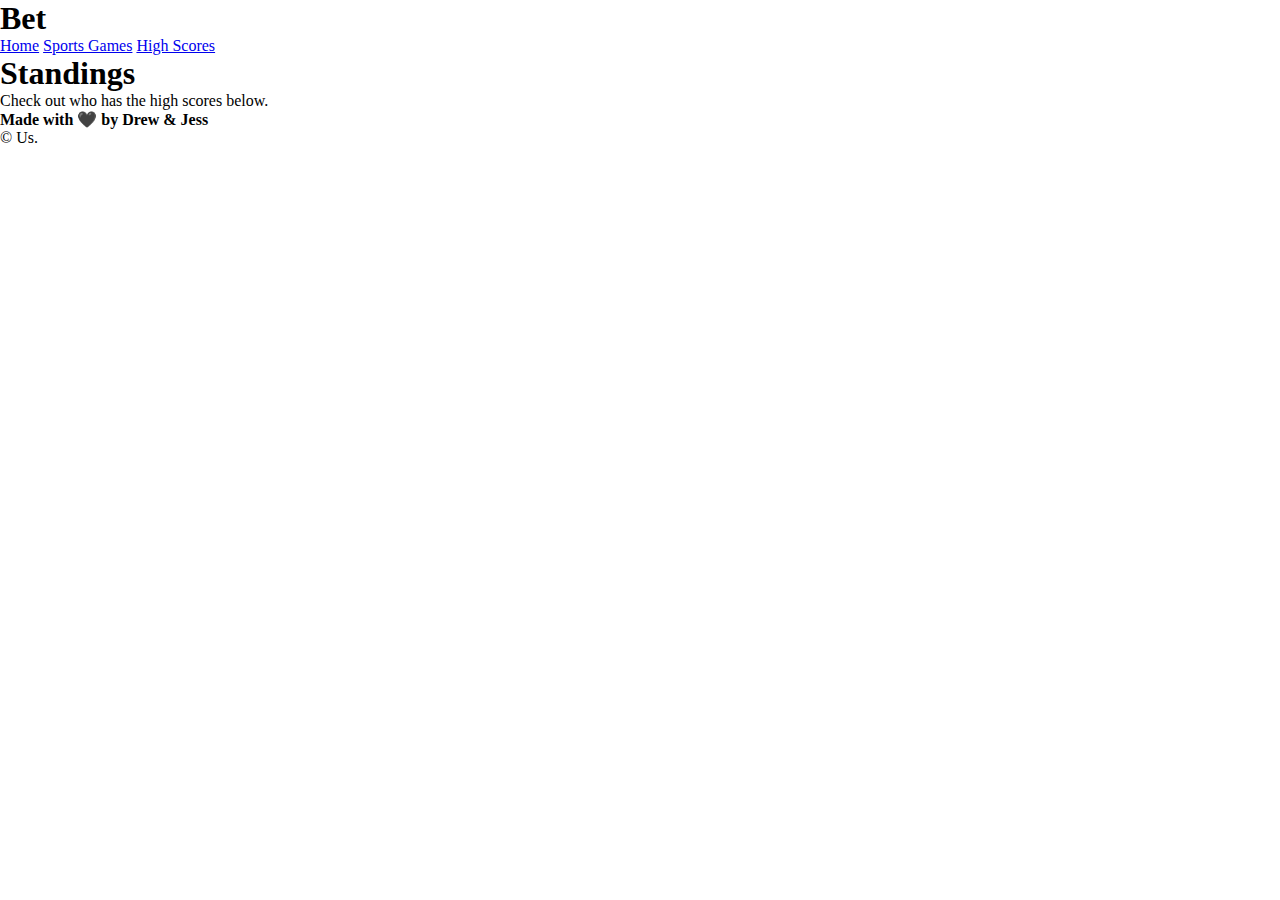
==== highscores.html @ 097110ca "basic body built out in html, slim styling in css" ====
<!DOCTYPE html>
<html lang="en">
  <head>
    <meta charset="UTF-8" />
    <meta http-equiv="X-UA-Compatible" content="IE=edge" />
    <meta name="viewport" content="width=device-width, initial-scale=1.0" />
    <link href="./games.html" />
    <link href="./landing_page.html" />
    <link rel="stylesheet" href="./assets/css/style.css" />
    <title>Bet</title>
  </head>
  <body>
    <header class="header">
      <nav>
        <h1>Bet</h1>
        <a href="./landing_page.html">Home</a>
        <a href="./games.html">Sports Games</a>
        <a href="./highscores.html">High Scores</a>
      </nav>
    </header>

    <div class="container" id="containerScores">
      <h1>Standings</h1>
      <p>Check out who has the high scores below.</p>
    </div>
  </body>

  <!-- Footer  -->
  <footer class="footer">
    <h4>Made with 🖤 by Drew & Jess</h4>
    <p>&copy; Us.</p>
  </footer>
</html>
---- assets/css/style.css ----
* {
    box-sizing: border-box;
    padding: 0;
    margin: 0;

}

.row {
    display:flex;
}

column {
    justify-items: center;
    padding: 5px;
}
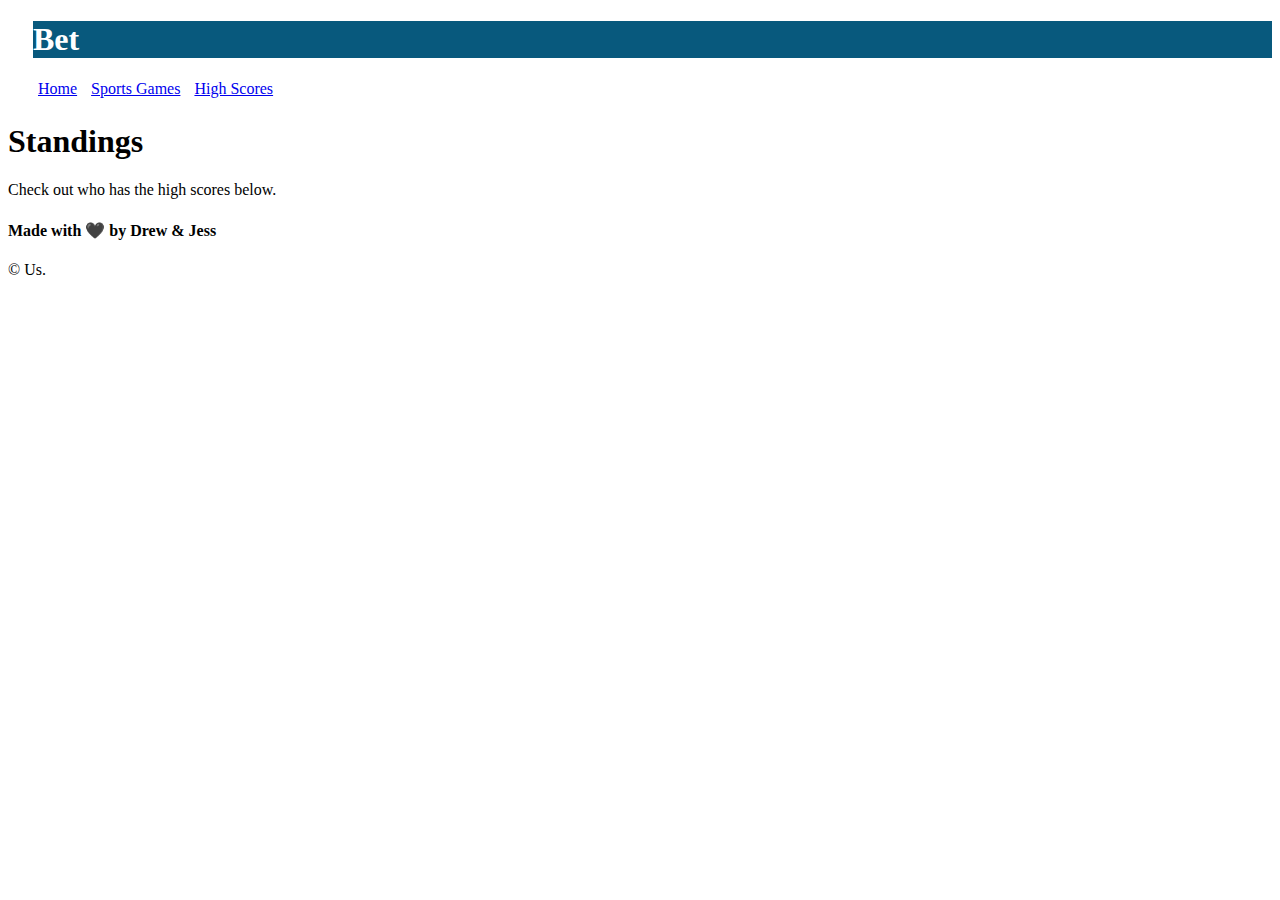
==== commit 4434c702: "minor styling and pseudo coding" ====
--- a/highscores.html
+++ b/highscores.html
@@ -19,7 +19,7 @@
       </nav>
     </header>
 
-    <div class="container" id="containerScores">
+    <div class="containerScores" id="containerScores">
       <h1>Standings</h1>
       <p>Check out who has the high scores below.</p>
     </div>
--- a/assets/css/style.css
+++ b/assets/css/style.css
@@ -1,15 +1,47 @@
 * {
     box-sizing: border-box;
-    padding: 0;
-    margin: 0;
-
 }
 
-.row {
-    display:flex;
+/* Smooth Scrolling effect */
+html {
+    scroll-behavior: smooth;
+  }
+
+/* Header  */
+header {
+    justify-content: space-between;
+    padding-left: 25px;
+    margin-bottom: 25px;
+    background-color: var(--header-footer-background-color); 
+  }
+   
+  header nav h1 {
+    background: #08597d;
+    color: white
 }
 
-column {
-    justify-items: center;
+
+header nav a {
     padding: 5px;
+    margin: auto;
+}   
+
+/* Grid for sport boxes */
+.sport-grid-top {
+    width:100%;
+    display: flex; 
+    flex-direction: column;
+    text-align: center;
+    justify-content: center;
 }
+
+.sport-grid-bottom {
+  
+    width:100%;
+    display: flex; 
+    flex-direction: column;
+    text-align: center;
+}
+
+
+
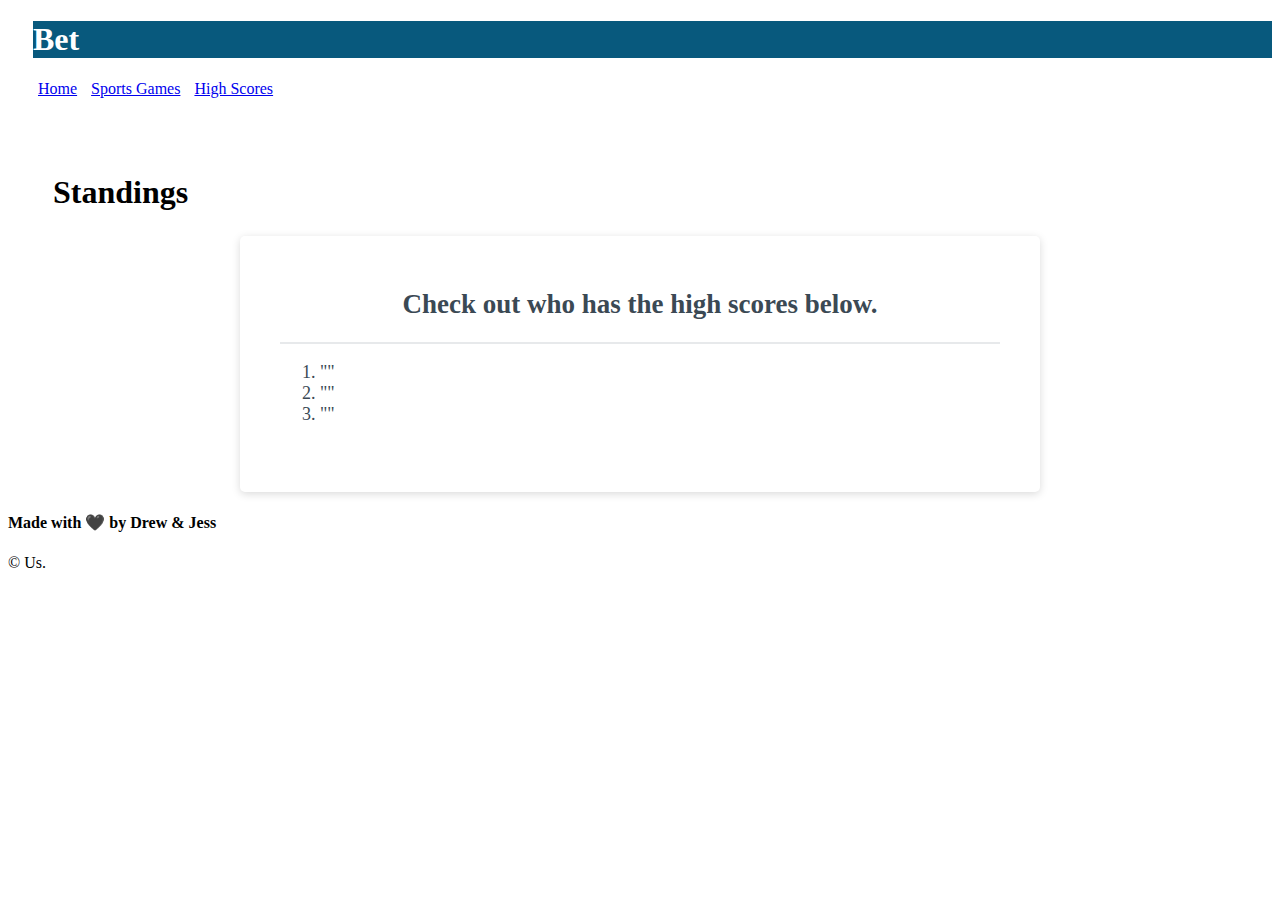
==== commit 38b82102: "changed some styling of css and rearranged order of code" ====
--- a/highscores.html
+++ b/highscores.html
@@ -10,7 +10,7 @@
     <title>Bet</title>
   </head>
   <body>
-    <header class="header">
+    <header class="header2">
       <nav>
         <h1>Bet</h1>
         <a href="./landing_page.html">Home</a>
@@ -19,10 +19,26 @@
       </nav>
     </header>
 
-    <div class="containerScores" id="containerScores">
-      <h1>Standings</h1>
-      <p>Check out who has the high scores below.</p>
-    </div>
+    <body>
+        <div class="wrapper">
+          <header>
+            <h1>Standings</h1>
+          </header>
+          <div class="card">
+            <div class="card-header">
+              <h2>Check out who has the high scores below.</h2>
+            </div>
+            <div class="card-body">
+                <ol>
+                    <li>""</li>
+                    <li>""</li>
+                    <li>""</li>
+                </ol>
+            </div>
+          </div>
+        </div>
+      </body>
+    </html>
   </body>
 
   <!-- Footer  -->
--- a/assets/css/style.css
+++ b/assets/css/style.css
@@ -1,3 +1,4 @@
+/* landing page css */
 * {
     box-sizing: border-box;
 }
@@ -7,7 +8,7 @@
     scroll-behavior: smooth;
   }
 
-/* Header  */
+/* landing page Header  */
 header {
     justify-content: space-between;
     padding-left: 25px;
@@ -26,7 +27,14 @@
     margin: auto;
 }   
 
-/* Grid for sport boxes */
+h2 {
+    text-align: center;
+}
+
+h2 p {
+    text-align: center;
+}
+/* landing page Grid for sport boxes */
 .sport-grid-top {
     width:100%;
     display: flex; 
@@ -44,4 +52,99 @@
 }
 
 
+/* highscore css  */
+.wrapper {
+    padding-top: 30px;
+    padding-left: 20px;
+    padding-right: 20px;
+  }
+  
+  header2 {
+    text-align: center;
+    padding: 20px;
+    padding-top: 0px;
+    color: hsl(206, 17%, 28%);
+  }
+  
+  .card {
+    background-color: hsl(0, 0%, 100%);
+    border-radius: 5px;
+    border-width: 1px;
+    box-shadow: rgba(0, 0, 0, 0.15) 0px 2px 8px 0px;
+    color: hsl(206, 17%, 28%);
+    font-size: 18px;
+    margin: 0 auto;
+    max-width: 800px;
+    padding: 30px 40px;
+  }
+  
+  .card-header::after {
+    content: " ";
+    display: block;
+    width: 100%;
+    background: #e7e9eb;
+    height: 2px;
+  }
+  
+  .card-body {
+    min-height: 100px;
+  }
+  
+  .card-footer {
+    text-align: center;
+  }
+  
+  .card-footer::before {
+    content: " ";
+    display: block;
+    width: 100%;
+    background: #e7e9eb;
+    height: 2px;
+  }
+  
+  .card-footer::after {
+    content: " ";
+    display: block;
+    clear: both;
+  }
+  
+  .btn {
+    border: none;
+    background-color: rgb(12, 70, 132);
+    border-radius: 25px;
+    box-shadow: rgba(0, 0, 0, 0.1) 0px 1px 6px 0px rgba(0, 0, 0, 0.2) 0px 1px 1px
+      0px;
+    color: hsl(0, 0%, 100%);
+    display: inline-block;
+    font-size: 22px;
+    line-height: 22px;
+    margin: 16px 16px 16px 20px;
+    padding: 14px 34px;
+    text-align: center;
+    cursor: pointer;
+  }
 
+  .btn2 {
+    border: none;
+    background-color: rgb(12, 70, 132);
+    border-radius: 25px;
+    box-shadow: rgba(0, 0, 0, 0.1) 0px 1px 6px 0px rgba(0, 0, 0, 0.2) 0px 1px 1px
+      0px;
+    color: hsl(0, 0%, 100%);
+    display: inline-block;
+    font-size: 22px;
+    line-height: 22px;
+    margin: 16px 16px 16px 20px;
+    padding: 14px 34px;
+    text-align: center;
+    cursor: pointer;
+  }
+  
+  button[disabled] {
+    cursor: default;
+    background: #c0c7cf;
+  }
+  
+  .float-right {
+    float: right;
+  }
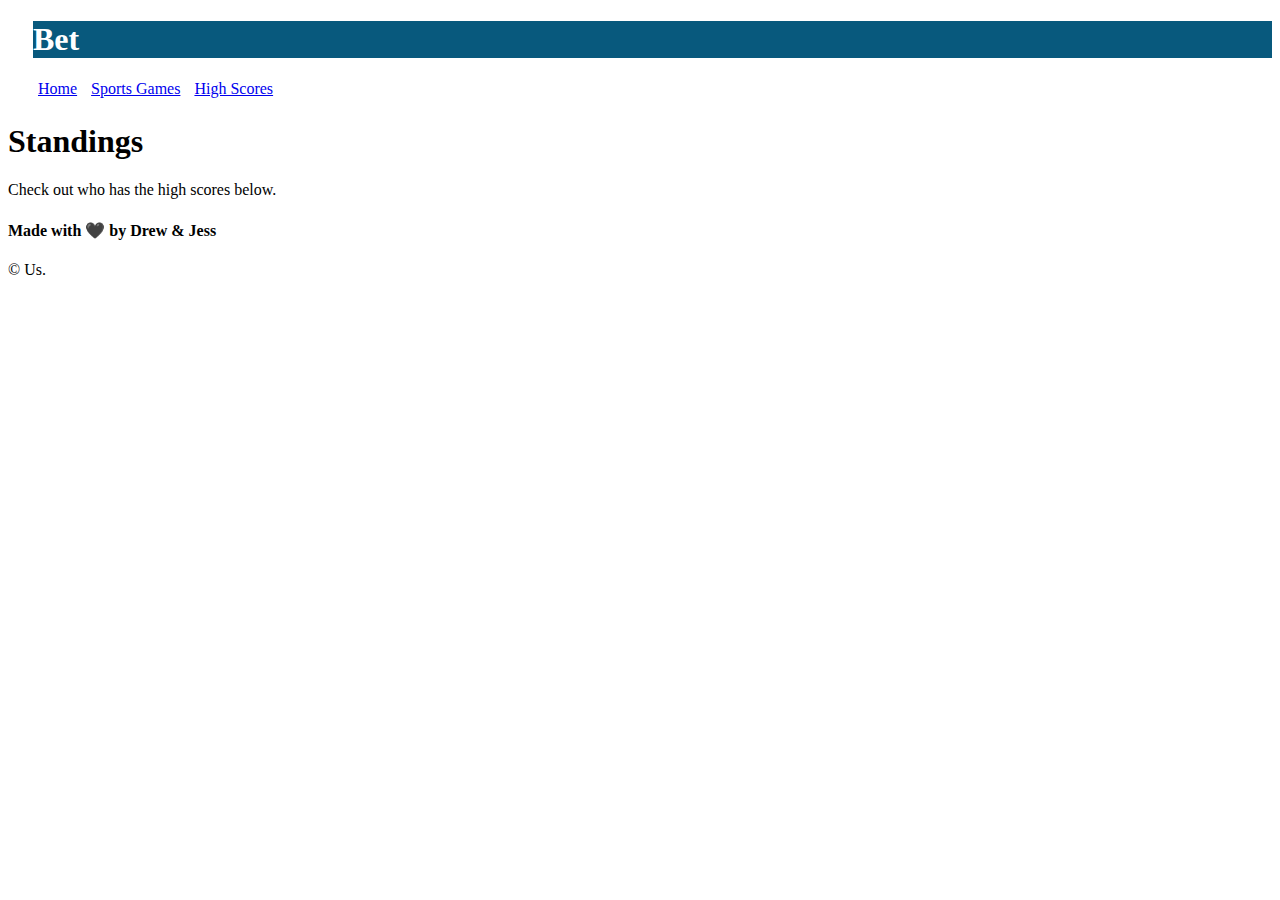
==== commit 354f7d95: "psuedo coded the java, changed the outline of the game as we could only get certain api." ====
--- a/highscores.html
+++ b/highscores.html
@@ -4,13 +4,11 @@
     <meta charset="UTF-8" />
     <meta http-equiv="X-UA-Compatible" content="IE=edge" />
     <meta name="viewport" content="width=device-width, initial-scale=1.0" />
-    <link href="./games.html" />
-    <link href="./landing_page.html" />
     <link rel="stylesheet" href="./assets/css/style.css" />
     <title>Bet</title>
   </head>
   <body>
-    <header class="header2">
+    <header class="header">
       <nav>
         <h1>Bet</h1>
         <a href="./landing_page.html">Home</a>
@@ -19,26 +17,10 @@
       </nav>
     </header>
 
-    <body>
-        <div class="wrapper">
-          <header>
-            <h1>Standings</h1>
-          </header>
-          <div class="card">
-            <div class="card-header">
-              <h2>Check out who has the high scores below.</h2>
-            </div>
-            <div class="card-body">
-                <ol>
-                    <li>""</li>
-                    <li>""</li>
-                    <li>""</li>
-                </ol>
-            </div>
-          </div>
-        </div>
-      </body>
-    </html>
+    <div class="containerScores" id="containerScores">
+      <h1>Standings</h1>
+      <p>Check out who has the high scores below.</p>
+    </div>
   </body>
 
   <!-- Footer  -->
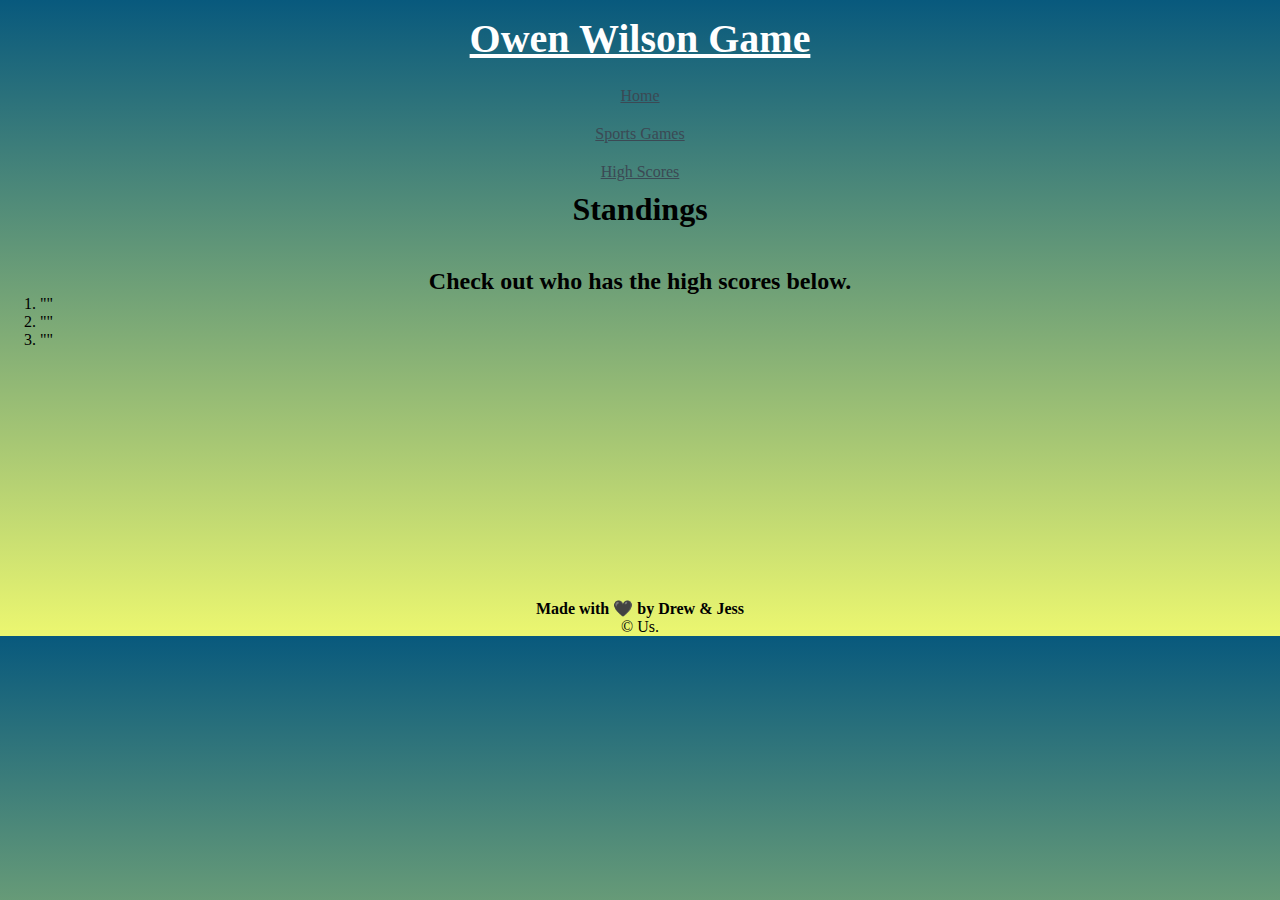
==== commit 21f2edbb: "foundation of html for both pages 90% completed, css adjustments are being made, skeleton file for j" ====
--- a/highscores.html
+++ b/highscores.html
@@ -4,23 +4,41 @@
     <meta charset="UTF-8" />
     <meta http-equiv="X-UA-Compatible" content="IE=edge" />
     <meta name="viewport" content="width=device-width, initial-scale=1.0" />
+    <link href="./games.html" />
+    <link href="./landing_page.html" />
     <link rel="stylesheet" href="./assets/css/style.css" />
-    <title>Bet</title>
+    <title>Owen Wilson Game</title>
   </head>
   <body>
-    <header class="header">
+    <header class="header2">
       <nav>
-        <h1>Bet</h1>
+        <h1>Owen Wilson Game</h1>
         <a href="./landing_page.html">Home</a>
         <a href="./games.html">Sports Games</a>
         <a href="./highscores.html">High Scores</a>
       </nav>
     </header>
 
-    <div class="containerScores" id="containerScores">
-      <h1>Standings</h1>
-      <p>Check out who has the high scores below.</p>
-    </div>
+    <body>
+        <div class="wrapper">
+          <header>
+            <h1>Standings</h1>
+          </header>
+          <div class="card">
+            <div class="card-header">
+              <h2>Check out who has the high scores below.</h2>
+            </div>
+            <div class="card-body">
+                <ol>
+                    <li>""</li>
+                    <li>""</li>
+                    <li>""</li>
+                </ol>
+            </div>
+          </div>
+        </div>
+      </body>
+    </html>
   </body>
 
   <!-- Footer  -->
--- a/assets/css/style.css
+++ b/assets/css/style.css
@@ -1,150 +1,107 @@
 /* landing page css */
 * {
     box-sizing: border-box;
+    margin: auto;
+    
 }
 
 /* Smooth Scrolling effect */
 html {
     scroll-behavior: smooth;
+    background-image: linear-gradient(180deg, #08597D, #ECF770
+    );
+
   }
 
-/* landing page Header  */
-header {
-    justify-content: space-between;
-    padding-left: 25px;
-    margin-bottom: 25px;
-    background-color: var(--header-footer-background-color); 
-  }
-   
+/* landing page Header  */   
   header nav h1 {
-    background: #08597d;
-    color: white
+    text-decoration: underline;
+    color: white;
+    padding-top: 15px;
+    padding-bottom: 15px;
+    font-size: 40px;
 }
 
 
 header nav a {
-    padding: 5px;
-    margin: auto;
+    padding: 10px;
+    display: flex; 
+    justify-content: center;
+    color:hsl(206, 17%, 28%);
+    
 }   
+
+h1 { 
+  text-align: center;
+}
 
 h2 {
     text-align: center;
+    padding-top: 40px;
 }
 
 h2 p {
     text-align: center;
-}
-/* landing page Grid for sport boxes */
-.sport-grid-top {
-    width:100%;
-    display: flex; 
-    flex-direction: column;
-    text-align: center;
-    justify-content: center;
+    width: 80px;
 }
 
-.sport-grid-bottom {
-  
-    width:100%;
-    display: flex; 
-    flex-direction: column;
-    text-align: center;
+h3 {
+  text-align: center;
 }
 
+header2 {
+  text-align: center;
+  padding: 20px;
+  padding-top: 0px;
+  color: hsl(206, 17%, 28%);
+}
+.gif {
+  display: flex; 
+  justify-content: center;
+  padding-top: 50px;
+}
 
-/* highscore css  */
-.wrapper {
-    padding-top: 30px;
-    padding-left: 20px;
-    padding-right: 20px;
+.textBox {
+  width: 600px;
+  text-align: center;
+  margin-top: 60px;
+  
+}
+
+.footer { 
+  text-align: center;
+  margin-top: 250px;
+} 
+
+
+/* html game css  */
+  
+  .startBtn {
+    display: block;
+    margin-left: auto;
+    margin-right: auto;
+    margin-top: 200px;
+    font-size: 25px;
+    padding: 20px;
+    width: 25%;
+    color: #3cc893;
+    border: none;
+    background-color: #ecf770;
+    box-shadow: 3px 3px #3cc893;
+    
+  }
+
+
+
+
+  /* hover effects  */
+.startBtn:hover {
+  background-color: #006689;
+  cursor: pointer;
+  }
+
+  header nav a:hover {
+    color: #ECF770;
+    
   }
   
-  header2 {
-    text-align: center;
-    padding: 20px;
-    padding-top: 0px;
-    color: hsl(206, 17%, 28%);
-  }
-  
-  .card {
-    background-color: hsl(0, 0%, 100%);
-    border-radius: 5px;
-    border-width: 1px;
-    box-shadow: rgba(0, 0, 0, 0.15) 0px 2px 8px 0px;
-    color: hsl(206, 17%, 28%);
-    font-size: 18px;
-    margin: 0 auto;
-    max-width: 800px;
-    padding: 30px 40px;
-  }
-  
-  .card-header::after {
-    content: " ";
-    display: block;
-    width: 100%;
-    background: #e7e9eb;
-    height: 2px;
-  }
-  
-  .card-body {
-    min-height: 100px;
-  }
-  
-  .card-footer {
-    text-align: center;
-  }
-  
-  .card-footer::before {
-    content: " ";
-    display: block;
-    width: 100%;
-    background: #e7e9eb;
-    height: 2px;
-  }
-  
-  .card-footer::after {
-    content: " ";
-    display: block;
-    clear: both;
-  }
-  
-  .btn {
-    border: none;
-    background-color: rgb(12, 70, 132);
-    border-radius: 25px;
-    box-shadow: rgba(0, 0, 0, 0.1) 0px 1px 6px 0px rgba(0, 0, 0, 0.2) 0px 1px 1px
-      0px;
-    color: hsl(0, 0%, 100%);
-    display: inline-block;
-    font-size: 22px;
-    line-height: 22px;
-    margin: 16px 16px 16px 20px;
-    padding: 14px 34px;
-    text-align: center;
-    cursor: pointer;
-  }
-
-  .btn2 {
-    border: none;
-    background-color: rgb(12, 70, 132);
-    border-radius: 25px;
-    box-shadow: rgba(0, 0, 0, 0.1) 0px 1px 6px 0px rgba(0, 0, 0, 0.2) 0px 1px 1px
-      0px;
-    color: hsl(0, 0%, 100%);
-    display: inline-block;
-    font-size: 22px;
-    line-height: 22px;
-    margin: 16px 16px 16px 20px;
-    padding: 14px 34px;
-    text-align: center;
-    cursor: pointer;
-  }
-  
-  button[disabled] {
-    cursor: default;
-    background: #c0c7cf;
-  }
-  
-  .float-right {
-    float: right;
-  }
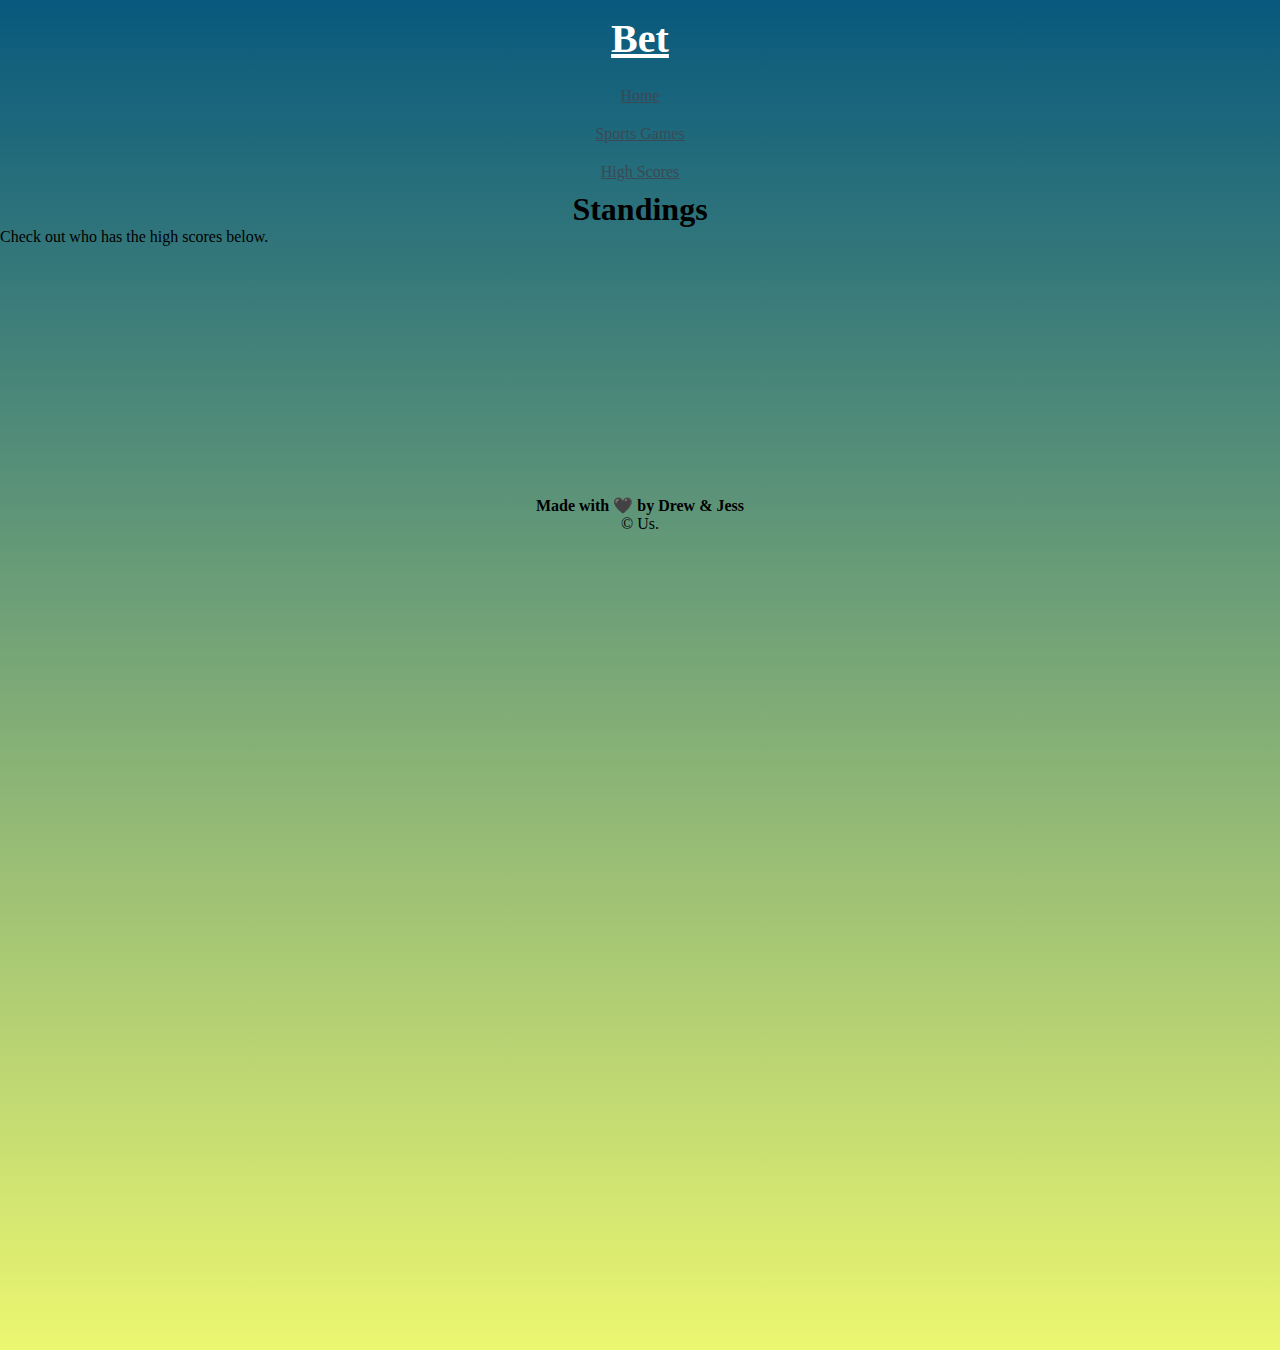
==== commit 6dd64141: "Revert "psuedo coded the java, changed the outline of the game as we could on…"" ====
--- a/highscores.html
+++ b/highscores.html
@@ -7,38 +7,22 @@
     <link href="./games.html" />
     <link href="./landing_page.html" />
     <link rel="stylesheet" href="./assets/css/style.css" />
-    <title>Owen Wilson Game</title>
+    <title>Bet</title>
   </head>
   <body>
-    <header class="header2">
+    <header class="header">
       <nav>
-        <h1>Owen Wilson Game</h1>
+        <h1>Bet</h1>
         <a href="./landing_page.html">Home</a>
         <a href="./games.html">Sports Games</a>
         <a href="./highscores.html">High Scores</a>
       </nav>
     </header>
 
-    <body>
-        <div class="wrapper">
-          <header>
-            <h1>Standings</h1>
-          </header>
-          <div class="card">
-            <div class="card-header">
-              <h2>Check out who has the high scores below.</h2>
-            </div>
-            <div class="card-body">
-                <ol>
-                    <li>""</li>
-                    <li>""</li>
-                    <li>""</li>
-                </ol>
-            </div>
-          </div>
-        </div>
-      </body>
-    </html>
+    <div class="containerScores" id="containerScores">
+      <h1>Standings</h1>
+      <p>Check out who has the high scores below.</p>
+    </div>
   </body>
 
   <!-- Footer  -->
--- a/assets/css/style.css
+++ b/assets/css/style.css
@@ -1,34 +1,29 @@
-/* landing page css */
 * {
-    box-sizing: border-box;
-    margin: auto;
-    
+  box-sizing: border-box;
+  margin: auto;
 }
 
-/* Smooth Scrolling effect */
 html {
-    scroll-behavior: smooth;
-    background-image: linear-gradient(180deg, #08597D, #ECF770
-    );
-
-  }
-
-/* landing page Header  */   
-  header nav h1 {
-    text-decoration: underline;
-    color: white;
-    padding-top: 15px;
-    padding-bottom: 15px;
-    font-size: 40px;
+  scroll-behavior: smooth;
+  background-image: linear-gradient(180deg, #08597D, #ECF770);
+  height: 150%;
 }
 
+/* landing page css */
+header nav h1 {
+  text-decoration: underline;
+  color: white;
+  padding-top: 15px;
+  padding-bottom: 15px;
+  font-size: 40px;
+}
 
 header nav a {
-    padding: 10px;
-    display: flex; 
-    justify-content: center;
-    color:hsl(206, 17%, 28%);
-    
+  padding: 10px;
+  display: flex; 
+  justify-content: center;
+  color:hsl(206, 17%, 28%);
+  
 }   
 
 h1 { 
@@ -73,35 +68,33 @@
   margin-top: 250px;
 } 
 
-
 /* html game css  */
   
-  .startBtn {
-    display: block;
-    margin-left: auto;
-    margin-right: auto;
-    margin-top: 200px;
-    font-size: 25px;
-    padding: 20px;
-    width: 25%;
-    color: #3cc893;
-    border: none;
-    background-color: #ecf770;
-    box-shadow: 3px 3px #3cc893;
-    
-  }
+.startBtn {
+  display: block;
+  margin-left: auto;
+  margin-right: auto;
+  margin-top: 200px;
+  font-size: 25px;
+  padding: 20px;
+  width: 25%;
+  color: #3cc893;
+  border: none;
+  background-color: #ecf770;
+  box-shadow: 3px 3px #3cc893;
+  
+}
 
 
 
 
-  /* hover effects  */
+/* hover effects  */
 .startBtn:hover {
-  background-color: #006689;
-  cursor: pointer;
-  }
+background-color: #006689;
+cursor: pointer;
+}
 
-  header nav a:hover {
-    color: #ECF770;
-    
-  }
+header nav a:hover {
+  color: #ECF770;
   
+}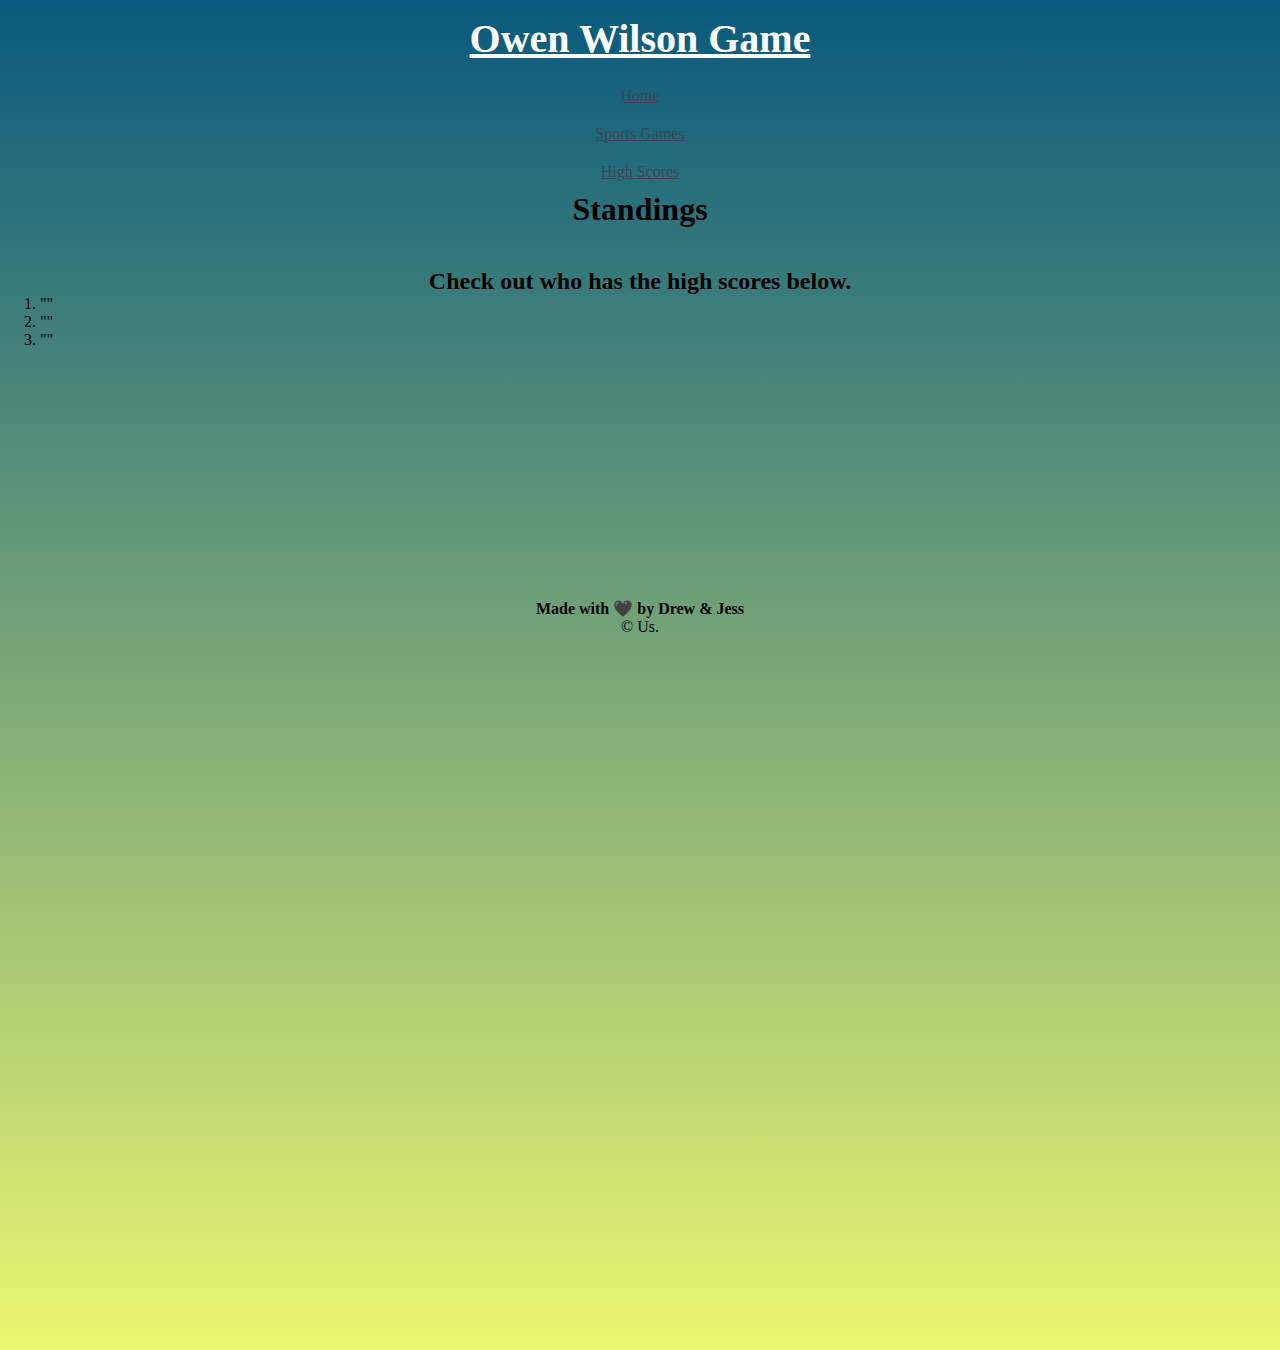
==== commit 6f610201: "test" ====
--- a/highscores.html
+++ b/highscores.html
@@ -4,25 +4,39 @@
     <meta charset="UTF-8" />
     <meta http-equiv="X-UA-Compatible" content="IE=edge" />
     <meta name="viewport" content="width=device-width, initial-scale=1.0" />
-    <link href="./games.html" />
-    <link href="./landing_page.html" />
     <link rel="stylesheet" href="./assets/css/style.css" />
-    <title>Bet</title>
+    <title>Owen Wilson Game</title>
   </head>
   <body>
-    <header class="header">
+    <header class="header2">
       <nav>
-        <h1>Bet</h1>
+        <h1>Owen Wilson Game</h1>
         <a href="./landing_page.html">Home</a>
         <a href="./games.html">Sports Games</a>
         <a href="./highscores.html">High Scores</a>
       </nav>
     </header>
 
-    <div class="containerScores" id="containerScores">
-      <h1>Standings</h1>
-      <p>Check out who has the high scores below.</p>
-    </div>
+    <body>
+        <div class="wrapper">
+          <header>
+            <h1>Standings</h1>
+          </header>
+          <div class="card">
+            <div class="card-header">
+              <h2>Check out who has the high scores below.</h2>
+            </div>
+            <div class="card-body">
+                <ol>
+                    <li>""</li>
+                    <li>""</li>
+                    <li>""</li>
+                </ol>
+            </div>
+          </div>
+        </div>
+      </body>
+    </html>
   </body>
 
   <!-- Footer  -->
